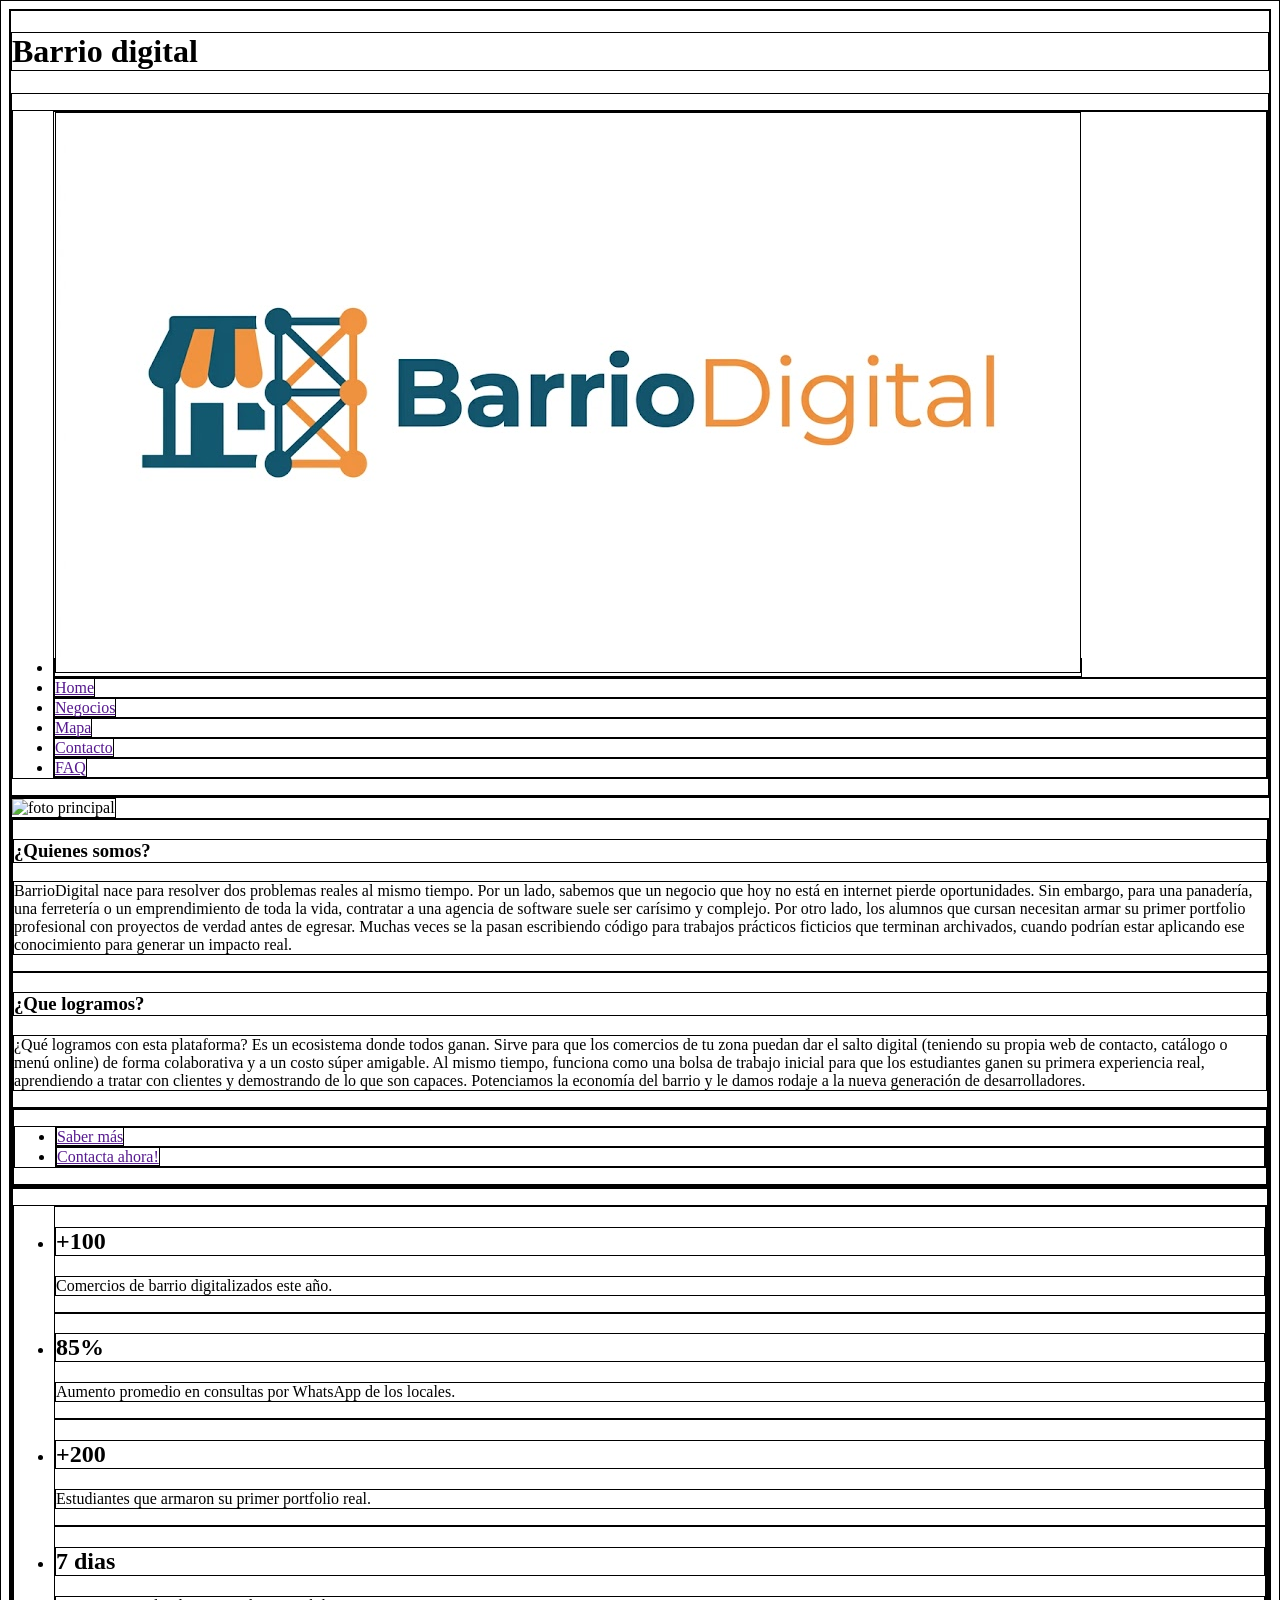
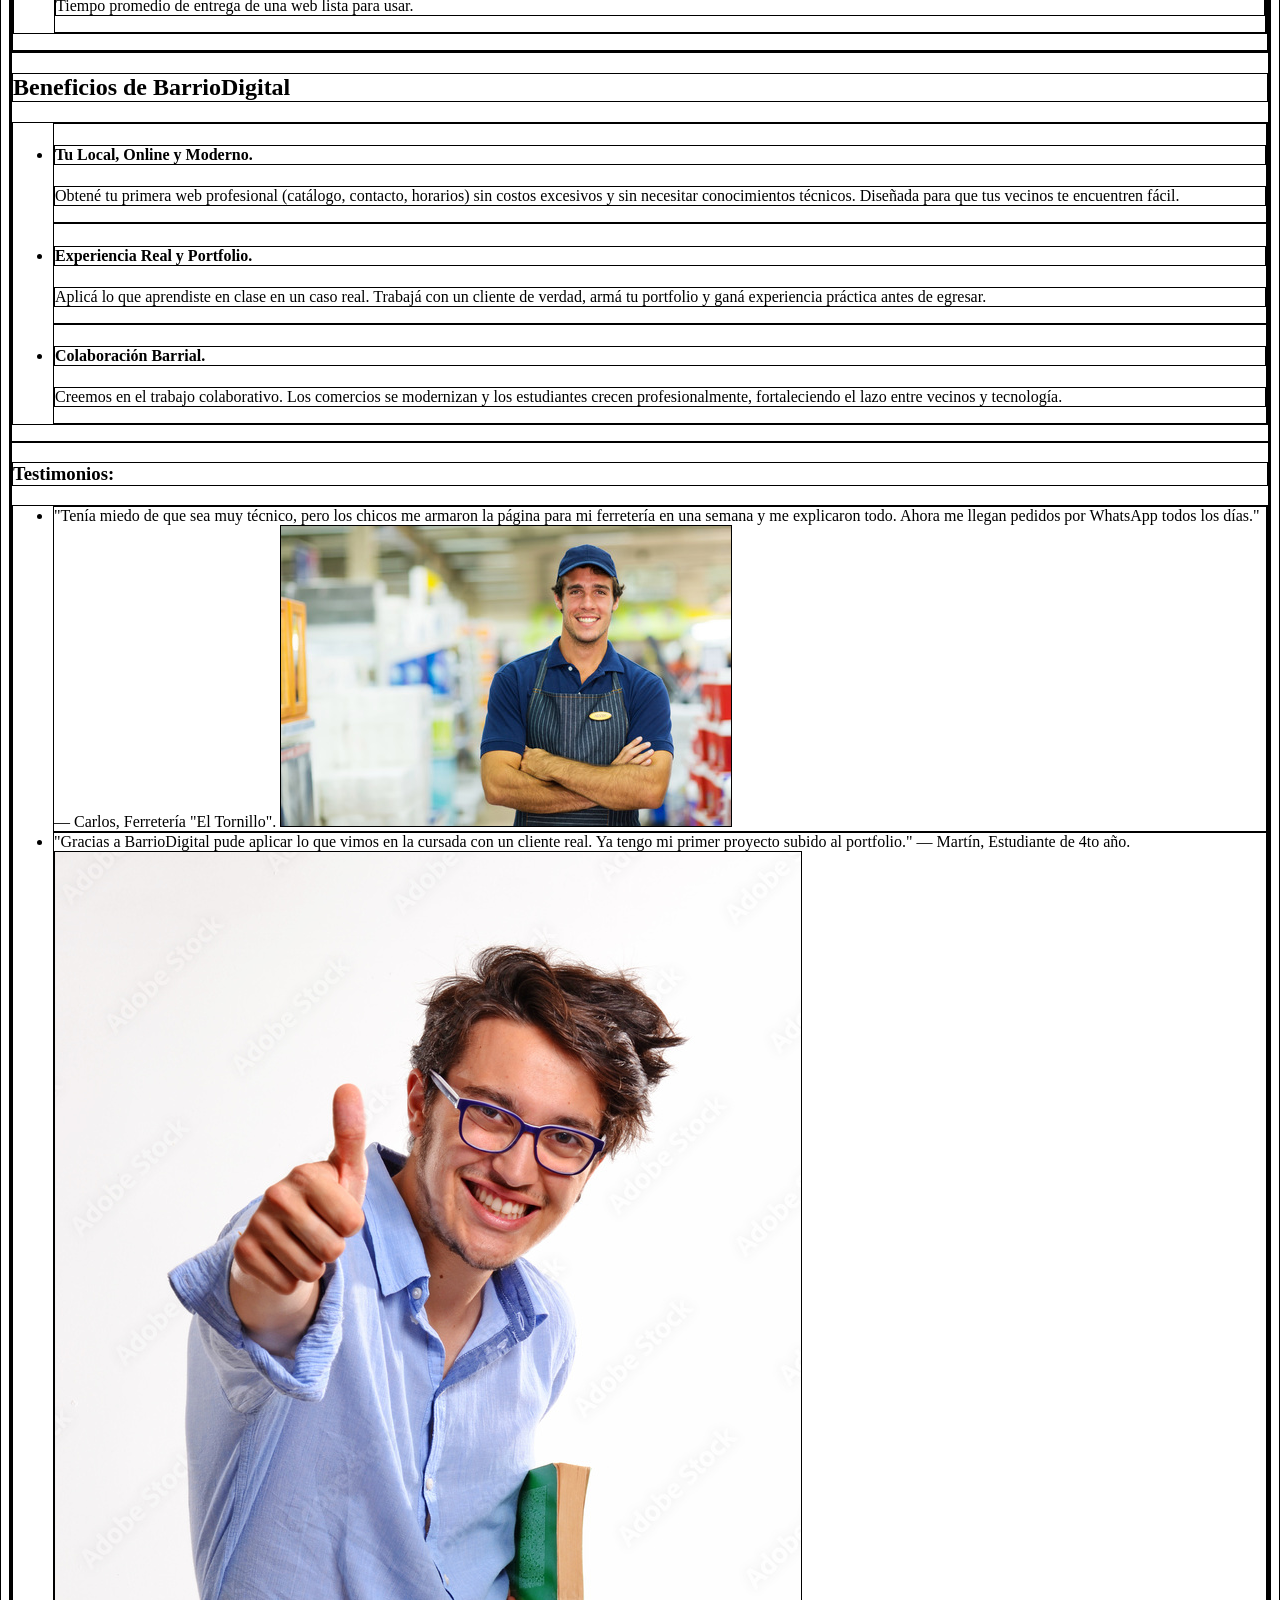
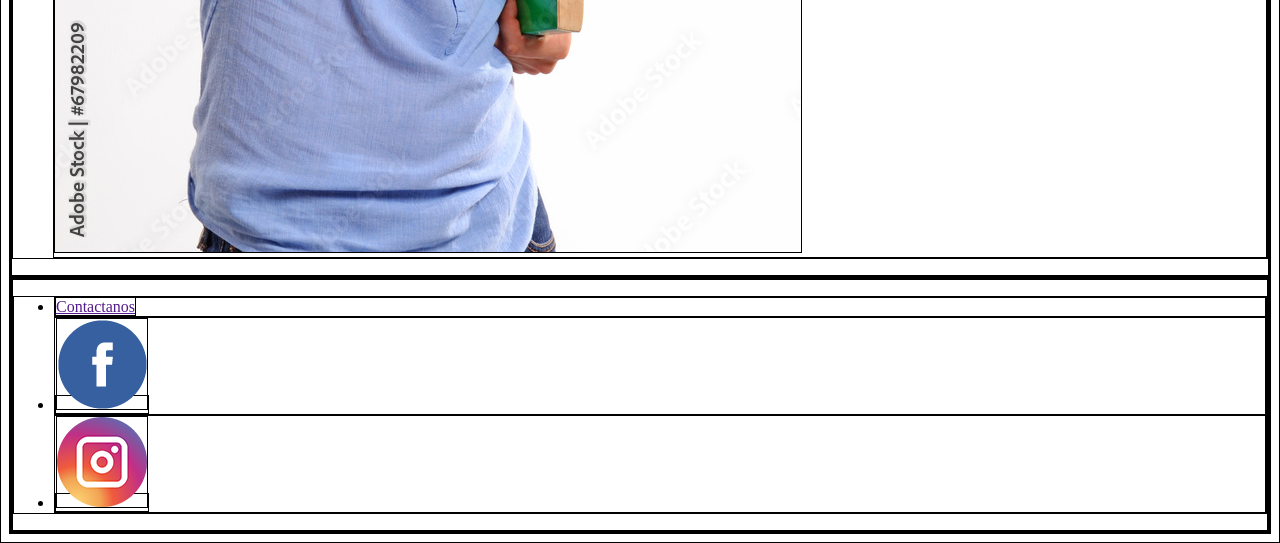
==== Act6_ALFIE_DAWIDZON/index.html @ 2d2aada6 "a" ====
<!DOCTYPE html>
<html lang="en">

<head>
    <meta charset="UTF-8">
    <meta name="viewport" content="width=device-width, initial-scale=1.0">
    <link rel="stylesheet" href="style.css">
    <title>BarrioDigital</title>
</head>

<body>
    <header>
        <h1>Barrio digital</h1>

        <nav>
            <ul>
                <li><a href=""><img src="img/logo.jpg" alt="logo"></a></li>
                <li><a href="">Home</a></li>
                <li><a href="">Negocios</a></li>
                <li><a href="">Mapa</a></li>
                <li><a href="">Contacto</a></li>
                <li><a href="">FAQ</a></li>
            </ul>
        </nav>
    </header>
    <main>
        <img src="img/foto1.png" alt="foto principal">
        <section>
            <div>
                <h3>¿Quienes somos?</h3>
                <p>BarrioDigital nace para resolver dos problemas reales al mismo tiempo. Por un lado, sabemos que un
                    negocio que hoy no está en internet pierde oportunidades. Sin embargo, para una panadería, una
                    ferretería o un emprendimiento de toda la vida, contratar a una agencia de software suele ser
                    carísimo y complejo.

                    Por otro lado, los alumnos que cursan necesitan armar su primer portfolio profesional con proyectos
                    de verdad antes de egresar. Muchas veces se la pasan escribiendo código para trabajos prácticos
                    ficticios que terminan archivados, cuando podrían estar aplicando ese conocimiento para generar un
                    impacto real.</p>
            </div>
            <div>
                <h3>¿Que logramos?</h3>
                <p>¿Qué logramos con esta plataforma?
                    Es un ecosistema donde todos ganan. Sirve para que los comercios de tu zona puedan dar el salto
                    digital (teniendo su propia web de contacto, catálogo o menú online) de forma colaborativa y a un
                    costo súper amigable. Al mismo tiempo, funciona como una bolsa de trabajo inicial para que los
                    estudiantes ganen su primera experiencia real, aprendiendo a tratar con clientes y demostrando de lo
                    que son capaces. Potenciamos la economía del barrio y le damos rodaje a la nueva generación de
                    desarrolladores.</p>

            </div>
            <div>
                <nav>
                    <ul>
                        <li><a href="">Saber más</a></li>
                        <li><a href="">Contacta ahora!</a></li>

                    </ul>
                </nav>
            </div>

        </section>
        <section>

            <div>
                <ul>
                    <li>
                        <h2>+100</h2>
                        <p>Comercios de barrio digitalizados este año.</p>
                    </li>
                    <li>
                        <h2>85%</h2>
                        <p>Aumento promedio en consultas por WhatsApp de los locales.</p>
                    </li>
                    <li>
                        <h2>+200</h2>
                        <p>Estudiantes que armaron su primer portfolio real.</p>
                    </li>
                    <li>
                        <h2>7 dias</h2>
                        <p>Tiempo promedio de entrega de una web lista para usar.</p>
                    </li>
                </ul>

            </div>

        </section>
        <section>
            <h2>Beneficios de BarrioDigital</h2>
            <ul>
                <li>
                    <h4>Tu Local, Online y Moderno.</h4>
                    <p>Obtené tu primera web profesional (catálogo, contacto, horarios) sin costos excesivos y sin
                        necesitar conocimientos técnicos. Diseñada para que tus vecinos te encuentren fácil.</p>
                </li>
                <li>
                    <h4>Experiencia Real y Portfolio.</h4>
                    <p>Aplicá lo que aprendiste en clase en un caso real. Trabajá con un cliente de verdad, armá tu
                        portfolio y ganá experiencia práctica antes de egresar.</p>
                </li>
                <li>
                    <h4>Colaboración Barrial.</h4>
                    <p>Creemos en el trabajo colaborativo. Los comercios se modernizan y los estudiantes crecen
                        profesionalmente, fortaleciendo el lazo entre vecinos y tecnología. </p>
                </li>

            </ul>

        </section>

        <section>
            <h3>Testimonios:</h3>
            <ul>
                <li>"Tenía miedo de que sea muy técnico, pero los chicos me armaron la página para mi ferretería en una
                    semana y me explicaron todo. Ahora me llegan pedidos por WhatsApp todos los días." — Carlos,
                    Ferretería "El Tornillo".
                    <img src="img/ferretero.jpg" alt="ferretero">
                </li>
                <li>"Gracias a BarrioDigital pude aplicar lo que vimos en la cursada con un cliente real. Ya tengo mi
                    primer proyecto subido al portfolio." — Martín, Estudiante de 4to año.
                    <img src="img/estudiante.jpg" alt="estudiante">

                </li>

            </ul>
        </section>

    </main>
    <footer>
        <section>
            <nav>
                <ul>

                    <li>
                        <a href="">Contactanos</a>

                    </li>
                    <li>
                        <a href=""><img src="img/social-fb.png" alt="fb"></a>

                    </li>
                    <li>
                        <a href=""><img src="img/social-ig.png" alt="ig"></a>
                    </li>
                </ul>


            </nav>
            
        </section>
    </footer>

</body>

</html>
---- Act6_ALFIE_DAWIDZON/style.css ----
*{
    border: 1px solid black;
}
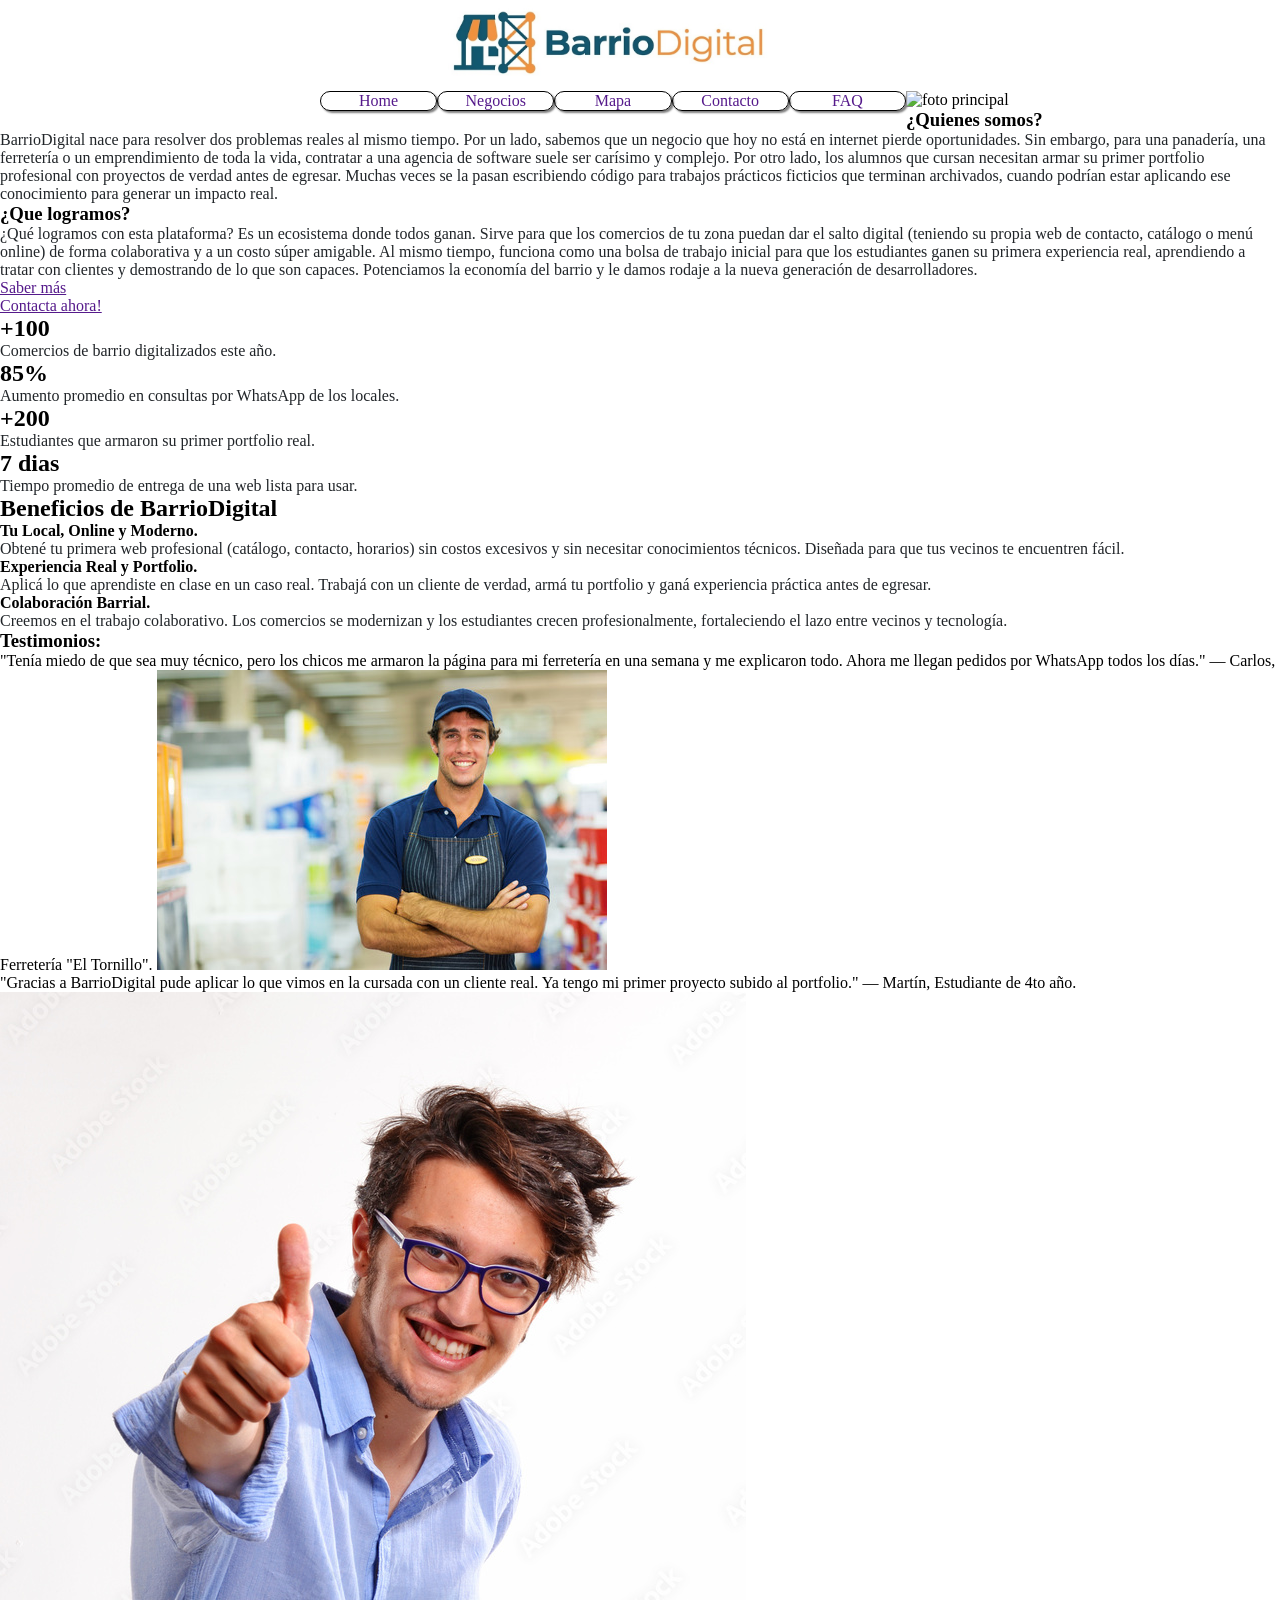
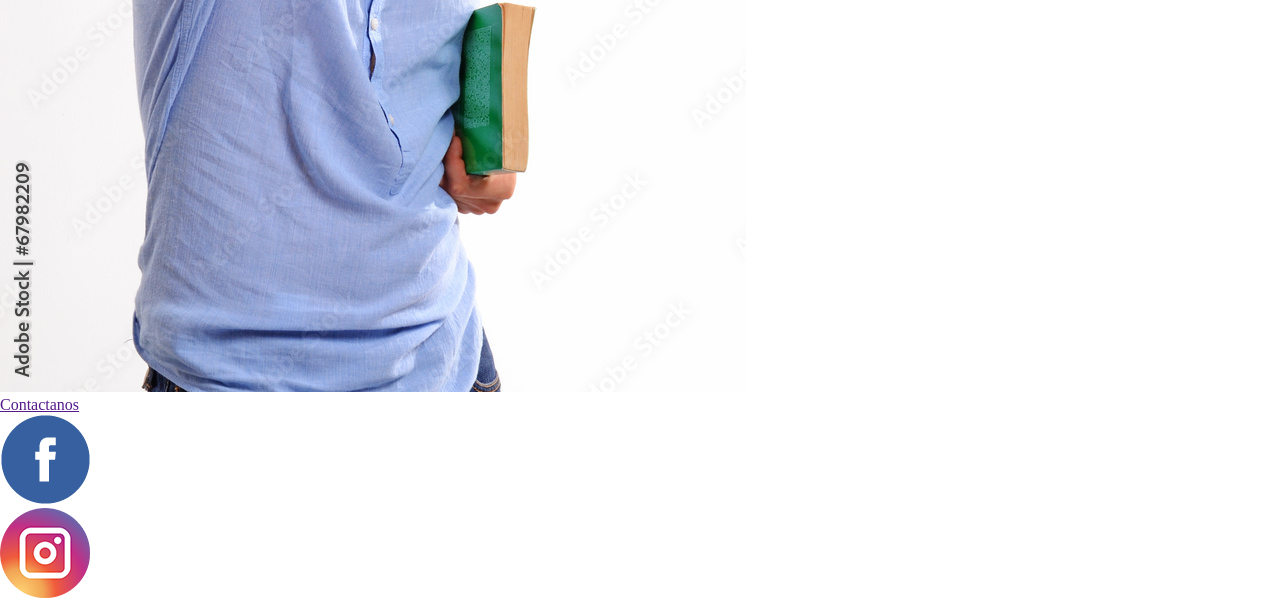
==== commit a979bce6: "a" ====
--- a/Act6_ALFIE_DAWIDZON/index.html
+++ b/Act6_ALFIE_DAWIDZON/index.html
@@ -10,11 +10,10 @@
 
 <body>
     <header>
-        <h1>Barrio digital</h1>
 
+                <a href=""><img src="img/logo.jpg" alt="logo"></a>
         <nav>
             <ul>
-                <li><a href=""><img src="img/logo.jpg" alt="logo"></a></li>
                 <li><a href="">Home</a></li>
                 <li><a href="">Negocios</a></li>
                 <li><a href="">Mapa</a></li>
@@ -146,7 +145,7 @@
 
 
             </nav>
-            
+
         </section>
     </footer>
 
--- a/Act6_ALFIE_DAWIDZON/style.css
+++ b/Act6_ALFIE_DAWIDZON/style.css
@@ -1,3 +1,40 @@
 *{
-    border: 1px solid black;
-}+    margin: 0%;
+    padding: 0%;
+}
+p{
+    color: #212529;
+    
+}
+header nav{
+    width: 100%;
+     
+}
+header img{
+    width: 25%;
+    margin-right: 35%;
+    margin-left: 35%;
+   
+}header nav{
+    width: 50%;
+  margin-right: 25%;
+    margin-left: 25%;
+}
+
+header nav ul{
+    
+   
+
+}
+header nav ul li{
+width: 18%;
+text-align: center;
+list-style: none;
+float: left;
+border: 1px solid black;
+border-radius: 20px;
+box-shadow: 2px 2px 2px grey;
+}
+header nav ul li a{
+text-decoration: none;
+}
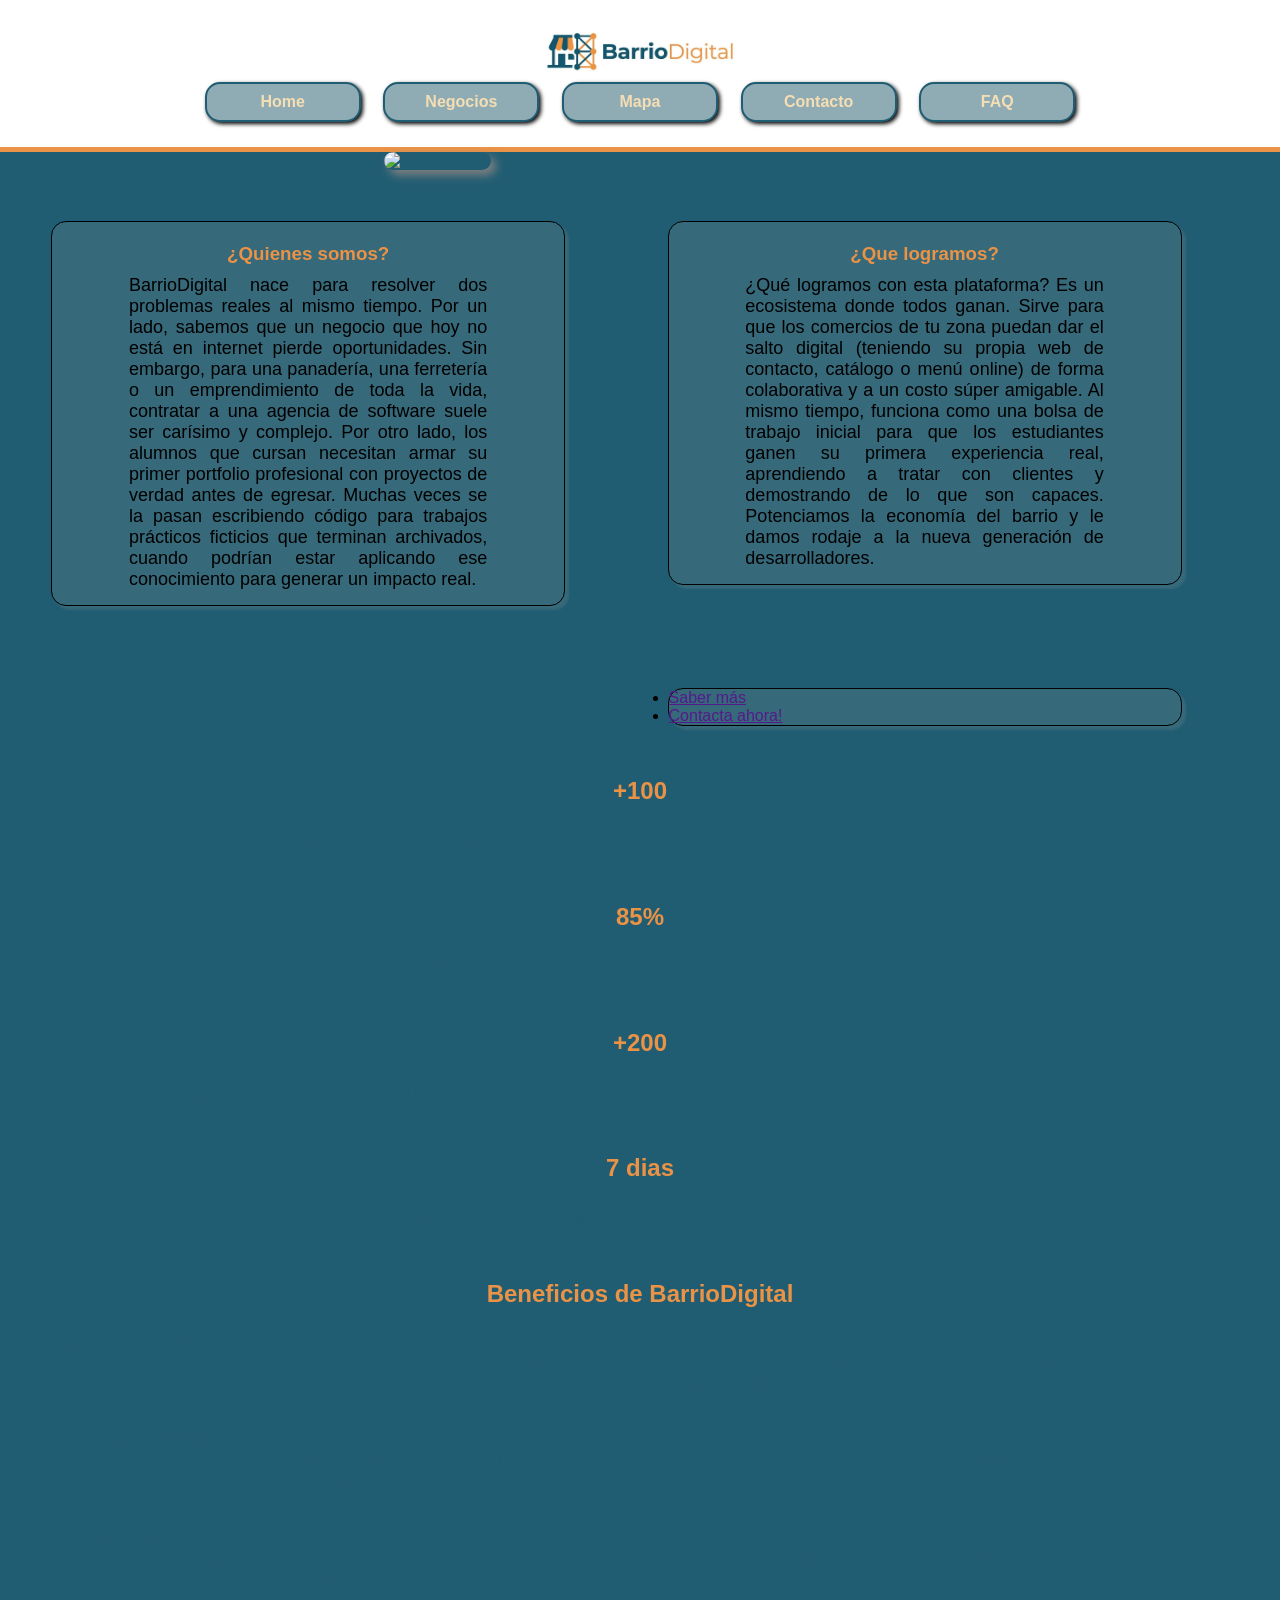
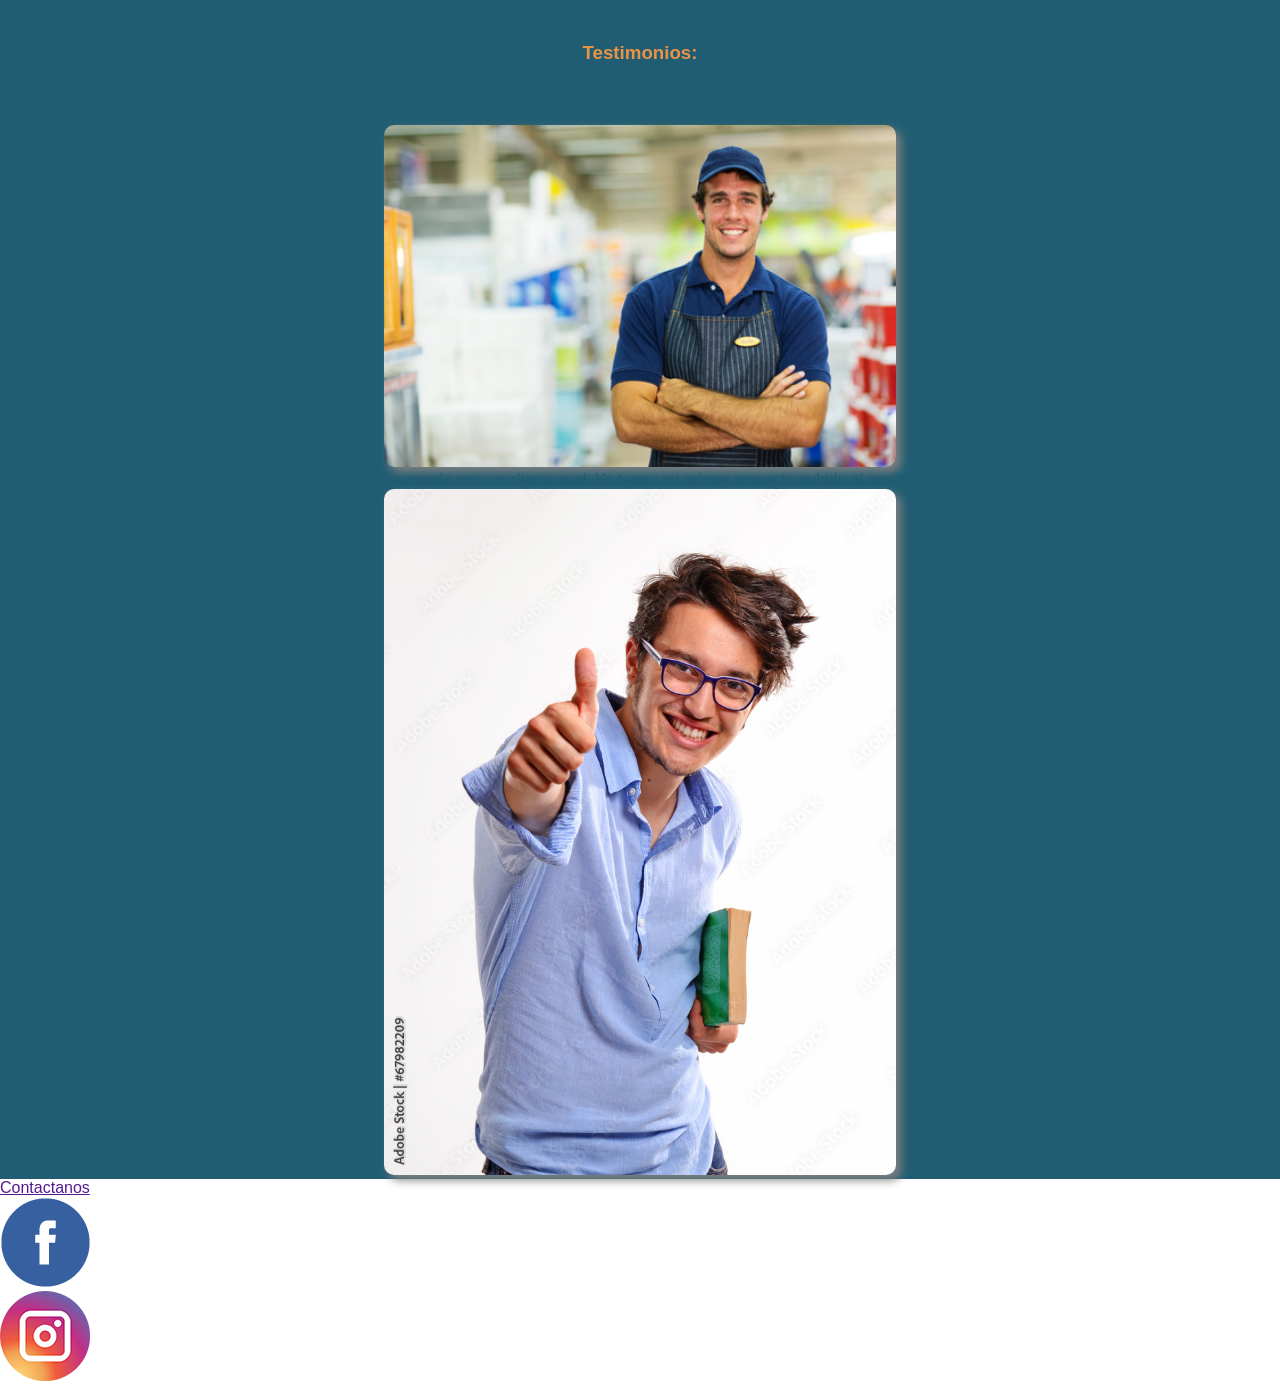
==== commit c6e01b3c: "falta" ====
--- a/Act6_ALFIE_DAWIDZON/index.html
+++ b/Act6_ALFIE_DAWIDZON/index.html
@@ -10,8 +10,7 @@
 
 <body>
     <header>
-
-                <a href=""><img src="img/logo.jpg" alt="logo"></a>
+        <a href=""><img src="img/logo.jpg" alt="logo"></a>
         <nav>
             <ul>
                 <li><a href="">Home</a></li>
@@ -24,10 +23,10 @@
     </header>
     <main>
         <img src="img/foto1.png" alt="foto principal">
-        <section>
-            <div>
+        <section class ="argumento">
+            <div >
                 <h3>¿Quienes somos?</h3>
-                <p>BarrioDigital nace para resolver dos problemas reales al mismo tiempo. Por un lado, sabemos que un
+                <p class="igualar">BarrioDigital nace para resolver dos problemas reales al mismo tiempo. Por un lado, sabemos que un
                     negocio que hoy no está en internet pierde oportunidades. Sin embargo, para una panadería, una
                     ferretería o un emprendimiento de toda la vida, contratar a una agencia de software suele ser
                     carísimo y complejo.
@@ -39,7 +38,7 @@
             </div>
             <div>
                 <h3>¿Que logramos?</h3>
-                <p>¿Qué logramos con esta plataforma?
+                <p class ="igualar">¿Qué logramos con esta plataforma?
                     Es un ecosistema donde todos ganan. Sirve para que los comercios de tu zona puedan dar el salto
                     digital (teniendo su propia web de contacto, catálogo o menú online) de forma colaborativa y a un
                     costo súper amigable. Al mismo tiempo, funciona como una bolsa de trabajo inicial para que los
--- a/Act6_ALFIE_DAWIDZON/style.css
+++ b/Act6_ALFIE_DAWIDZON/style.css
@@ -1,40 +1,93 @@
-*{
+* {
     margin: 0%;
     padding: 0%;
 }
-p{
-    color: #212529;
+
+
+body {
+    font-family: Arial, Helvetica, sans-serif;
+    color: #215d72;
+}
+
+p {
+    font-size: 18px;
+    width: 70%;
+    margin-left: 15%;
+    margin-right: 15%;
+    margin-bottom: 3%;
+    text-align: justify;
     
 }
-header nav{
-    width: 100%;
-     
-}
-header img{
-    width: 25%;
-    margin-right: 35%;
-    margin-left: 35%;
-   
-}header nav{
-    width: 50%;
-  margin-right: 25%;
-    margin-left: 25%;
+
+header {
+    border-bottom: 5px solid #ea9245;
+    padding-top: 2%;
+    padding-bottom: 2%;
+    text-align: center;
 }
 
-header nav ul{
-    
-   
+header img {
+    width: 15%
+}
+
+header nav {
+    width: 70%;
+    margin-right: 15%;
+    margin-left: 15%;
+    display: inline-block;
 
 }
-header nav ul li{
-width: 18%;
-text-align: center;
-list-style: none;
-float: left;
-border: 1px solid black;
-border-radius: 20px;
-box-shadow: 2px 2px 2px grey;
+
+
+header nav ul li {
+    display: inline-block;
+    width: 15%;
+    margin-left: 1%;
+    margin-right: 1%;
+    background-color: #8facb5;
+    border: 2px solid #215d72;
+    border-radius: 15px;
+    padding: 1%;
+    box-shadow: 2px 2px 4px black;
 }
-header nav ul li a{
-text-decoration: none;
+
+header nav ul li a {
+    text-decoration: none;
+    color: wheat;
+    font-weight: bold;
 }
+
+h1,
+h2,
+h3 {
+    color: #ea9245;
+    text-align: center;
+    margin-top: 4%;
+    margin-bottom: 2%;
+}
+main{
+    background-color: #215d72;
+
+}
+main img {
+    width: 40%;
+    margin-left: 30%;
+    margin-right: 30%;
+    border-radius: 10px;
+    box-shadow: 5px 5px 10px grey;
+}
+
+.argumento div {
+    width: 40%;
+    height: 10%;
+    float: left;
+    border: 1px solid black;
+    margin: 4%;
+    background-color: #36697a;
+    border-radius: 15px;
+    box-shadow: 4px 4px 2px #36697a;
+    color: black;
+}
+.igualar{
+height: 30%;
+}
